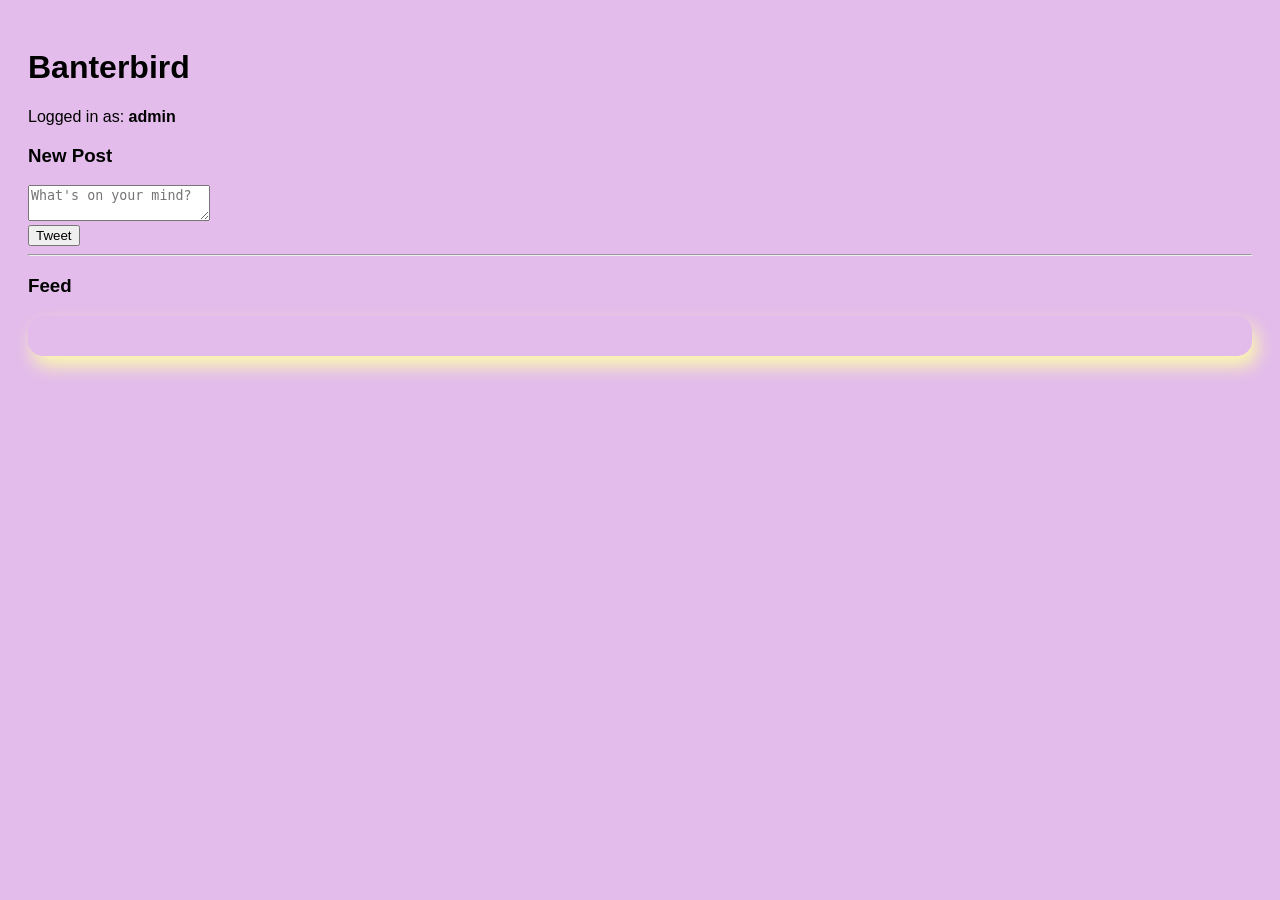
==== templates/index.html @ 8909f2a0 "Adding rounded corners, background color, and shadow box to banterbird app" ====
<!DOCTYPE html>
<html>
<head>
    <title>Banterbird</title>
    <script src="/static/js/app.js" defer></script>
    <link rel="stylesheet" href="/static/css/style.css">
    <link rel="preconnect" href="https://fonts.googleapis.com">
    <link rel="preconnect" href="https://fonts.gstatic.com" crossorigin>
    <link href="https://fonts.googleapis.com/css2?family=Fredericka+the+Great&display=swap" rel="stylesheet">
</head>
<body>
    <h1>Banterbird</h1>
    <div>
        Logged in as: <strong id="username">admin</strong>
    </div>
    <div>
        <h3>New Post</h3>
        <textarea id="postInput" placeholder="What's on your mind?"></textarea><br>
        <button onclick="submitPost()">Tweet</button>
    </div>
    <hr>
    <h3>Feed</h3>
    <div id="feed"></div>

    <template id="post-template">
        <div class="post">
            <p><strong class="username"></strong>: <span class="message"></span></p>
            <small class="timestamp"></small>
            <hr>
        </div>
    </template>
</body>
</html>
---- static/css/style.css ----
/* style.css */

body {
    font-family: sans-serif;
    background-color: #e3bceb;
    padding: 20px;
}

#feed {
    box-shadow: 5px 10px 18px #fcfaae;
    border-radius: 15px;
    padding: 20px;
    font-family: "Fredericka the Great", serif;
    font-weight: 400;
    font-style: normal;
}
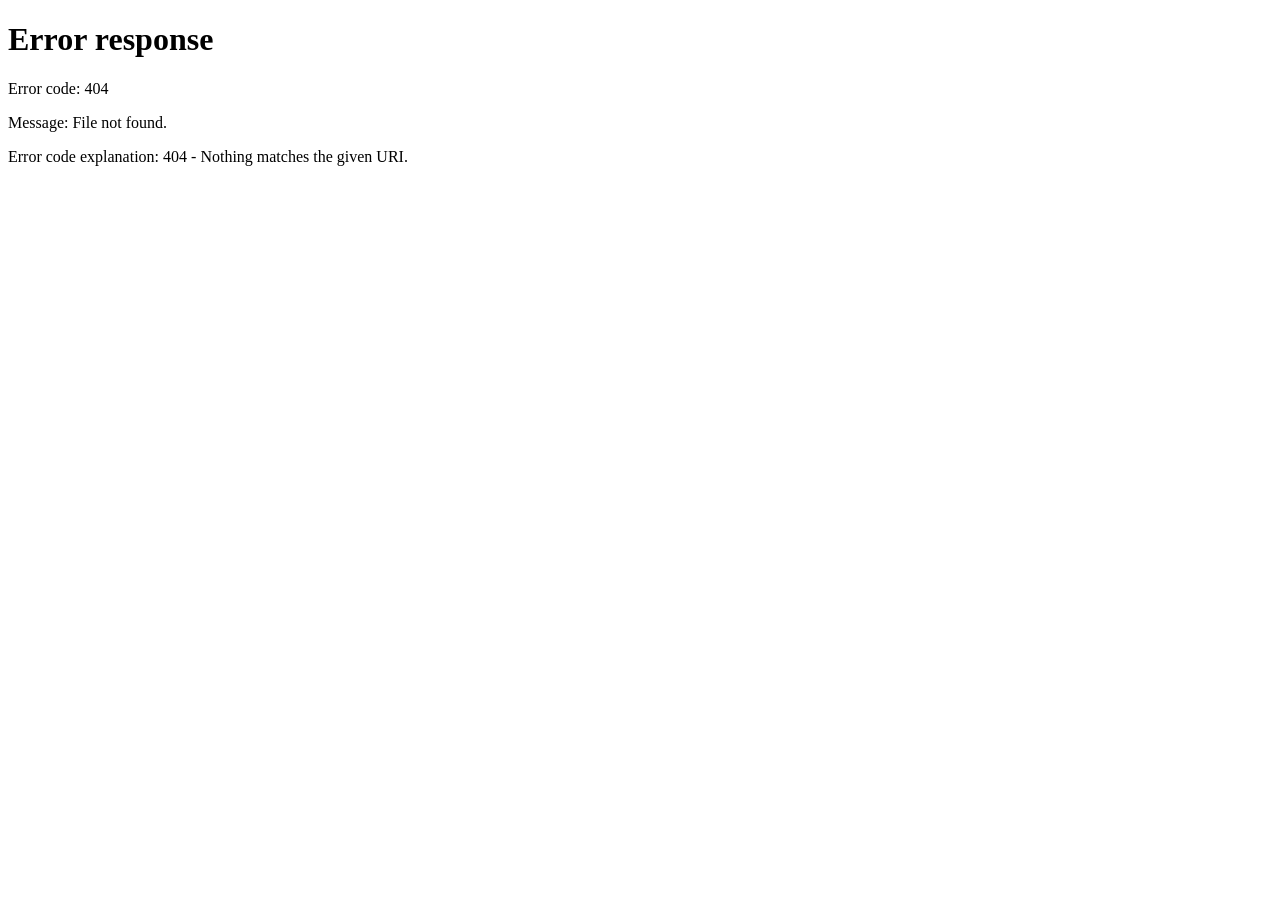
==== commit 6d295071: "Banterbird login page" ====
--- a/templates/index.html
+++ b/templates/index.html
@@ -11,7 +11,7 @@
 <body>
     <h1>Banterbird</h1>
     <div>
-        Logged in as: <strong id="username">admin</strong>
+        Logged in as: <strong id="username">anonymous</strong>
     </div>
     <div>
         <h3>New Post</h3>
